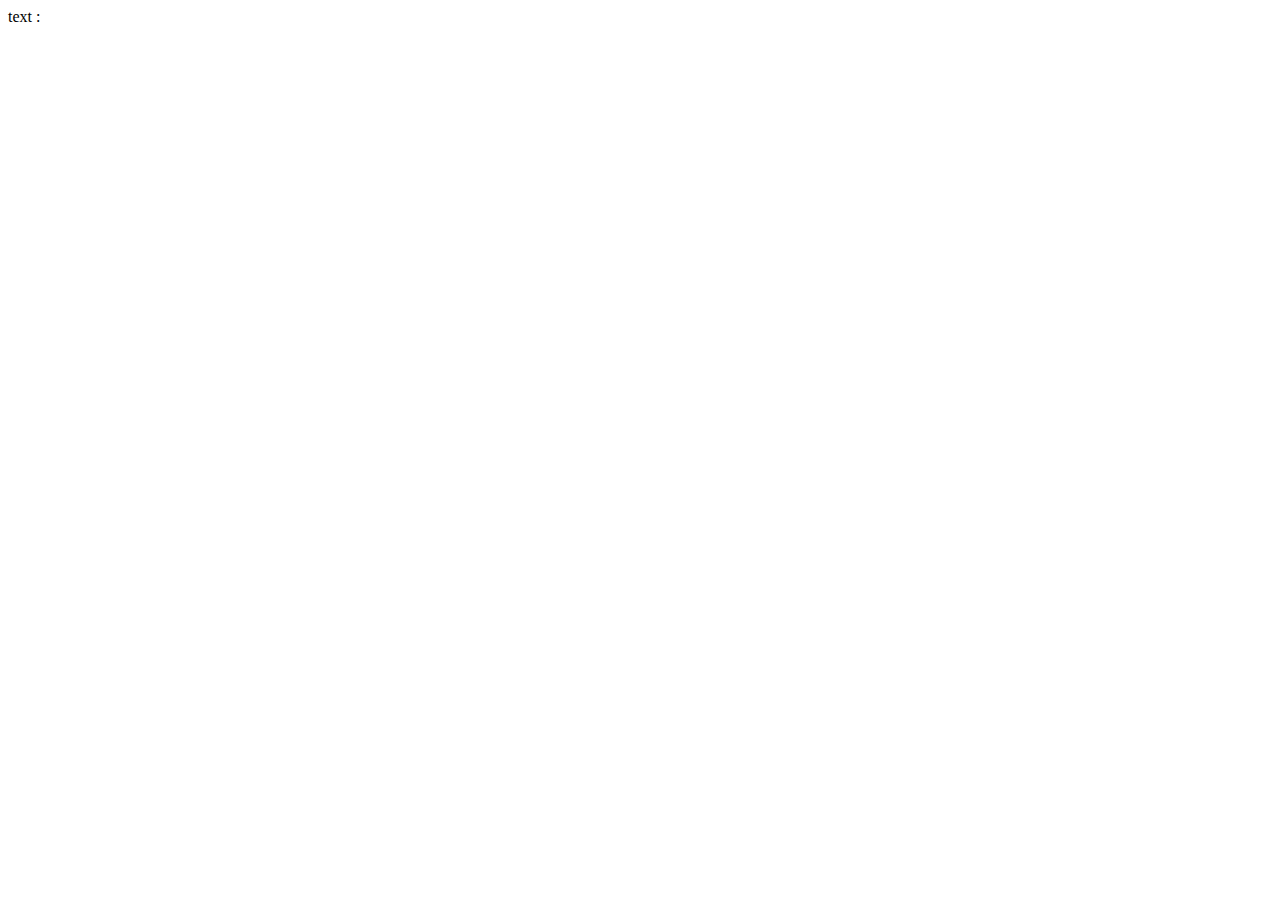
==== src/main/resources/templates/hello.html @ cf26e884 "Initial commit" ====
<!DOCTYPE html>
<html lang="en"  xmlns:tx="http://www.w3.org/1999/xhtml">
<head>
    <meta charset="UTF-8">
    <title>hello</title>
</head>
<body>
    text : <p tx:text="${hello}"></p>
</body>
</html>
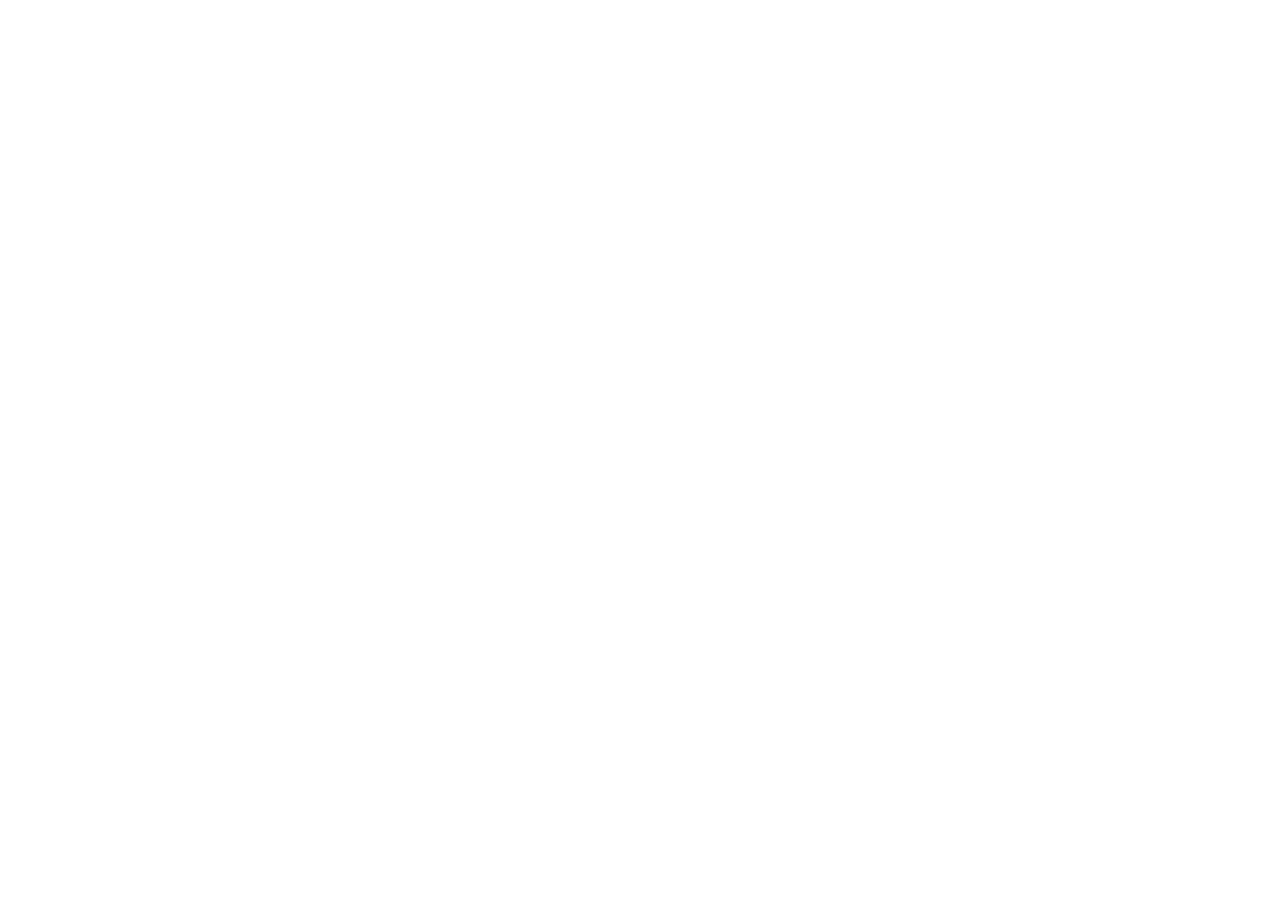
==== commit 084bf5d3: "add and modify some files" ====
--- a/src/main/resources/templates/hello.html
+++ b/src/main/resources/templates/hello.html
@@ -1,10 +1,13 @@
 <!DOCTYPE html>
-<html lang="en"  xmlns:tx="http://www.w3.org/1999/xhtml">
+<html lang="en" xmlns:th="http://www.w3.org/1999/xhtml">
 <head>
     <meta charset="UTF-8">
     <title>hello</title>
+    <link href="../static/css/bootstrap-material-design.min.css">
 </head>
 <body>
-    text : <p tx:text="${hello}"></p>
+    <div class="ripple-containerer">
+
+    </div>
 </body>
 </html>